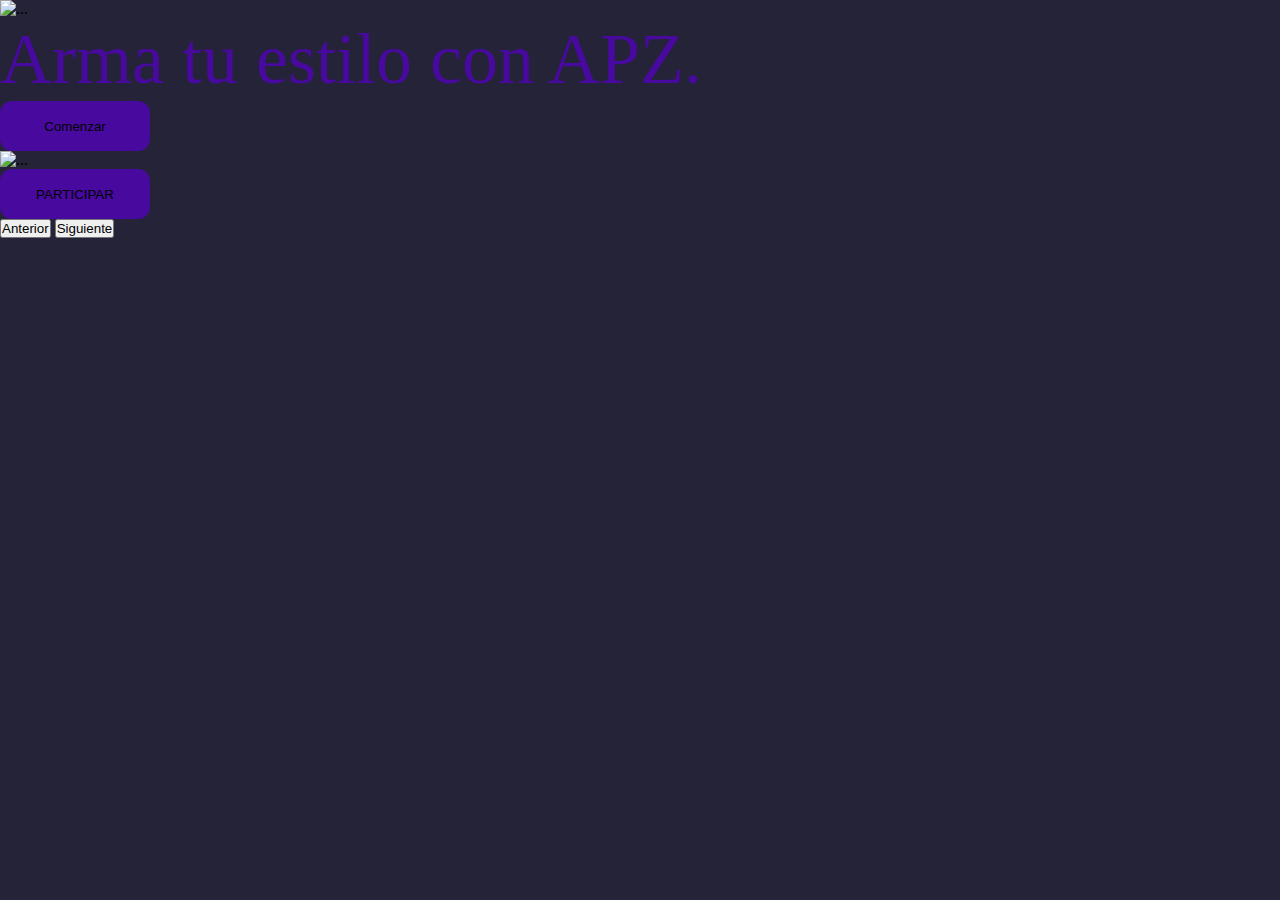
==== Banner2.html @ de34e28f "bannerFinal" ====
<!DOCTYPE html>
<html>
<head>
    <meta charset="UTF-8" />
    <link href="https://cdn.jsdelivr.net/npm/bootstrap@5.3.0-alpha2/dist/css/bootstrap.min.css" rel="stylesheet" integrity="sha384-aFq/bzH65dt+w6FI2ooMVUpc+21e0SRygnTpmBvdBgSdnuTN7QbdgL+OapgHtvPp" crossorigin="anonymous">
    <link rel="stylesheet" href="style.css">
    <title>Banner2</title>
</head>
<body>
     <!---Banner final-->
     <div id="carouselExampleCaptions" class="carousel slide" data-bs-ride="carousel">
        <div class="carousel-inner">
          <div class="carousel-item active">
            <img src="resources\Banner2.jpg" class="d-block w-100" alt="...">
            <div class="carousel-caption d-none d-md-block">
              <p class="text-center" style="font-size: 4.5em; color: #47099E; align-items: center;">Arma tu estilo con APZ.</p>
              <button class="btn-B btn-primary">Comenzar</button>
            </div>
          </div>
          <div class="carousel-item">
            <img src="resources:\bannerFinal2.png" class="d-block w-100" alt="...">
            <div class="carousel-caption d-none d-md-block">
                <button class="btn-B btn-primary">PARTICIPAR</button>
            </div>
          </div>
        </div>
        <button class="carousel-control-prev" type="button" data-bs-target="#carouselExampleCaptions" data-bs-slide="prev">
          <span class="carousel-control-prev-icon" aria-hidden="true"></span>
          <span class="visually-hidden">Anterior</span>
        </button>
        <button class="carousel-control-next" type="button" data-bs-target="#carouselExampleCaptions" data-bs-slide="next">
          <span class="carousel-control-next-icon" aria-hidden="true"></span>
          <span class="visually-hidden">Siguiente</span>
        </button>
      </div>
</body>
</html>
---- style.css ----
body{
    background-color: rgba(37,35,56,255);
}
h2,h3,p,label{
    color: white;
}



.container{
    height: auto;
    padding: 0px;
}
/*Banner-principal */
.banner-principal{
    background-image: url("resources/img-fondo-principal.jpeg");
    background-position: center;
    background-repeat: no-repeat;
    background-size: cover;
    height: 300px;
    margin: 0px;
}
.formularioConcurso{
    background-color: transparent !important;
    padding: 0px;
}

/*Presentacion */
.presentacionClass{
    height: auto;
    margin: 0px;

}
.parrafoImagen{
    margin-bottom: 15px;
}




/*Reset*/
* {
    padding: 0;
    margin: 0;
    text-decoration: none;
}


/*NAVBAR*/

.menu{
    background-color: #083266 !important;
}
.opciones{
    display: flex;
    justify-content: end;
}

.opciones__menu li{
   margin-left: 5px;
   margin-right: 5px;

}
.opciones__menu li a{
    color: white;
    font-size: 14px ;
}
.logoNav{
    color: white;
    margin-left: 15px;
    font-size: 23px;
    font-weight: bold;
}


/*FOOTER*/

footer{
    background-color: #083266;    
}
.footer{
    background-color: rgba(28, 26, 31, 0.384);
    display: flex;
    flex-direction: column;
    align-items: center;
    justify-content: space-between;
    padding: 3rem;
    border-radius: 5rem;
}
.redes{
    margin-top: 2rem;
}
.redes svg{
    color: black;
    margin-inline: 1.5rem;
    width: 30px;
}



/*FORMULARIO CONTACTO*/

.formulario__contacto{
    background-color: rgba(177, 161, 192, 0.384);
    border-radius: 25px;
    padding: 3rem;
}
.formulario__contacto input{
    border-radius: 2rem;
}
.formulario__contacto label{
    font-size: 25px;
    margin-top: 2rem;
}

.nombre__apellido{
    display: flex;    
    justify-content: space-between;
}
.nombre__apellido input{
    width: 48%;
}
.boton{
    display: flex;
    justify-content: end;
    margin-top: 1rem;
    margin-right: 2rem;
}
.boton button{
    background-color: rgba(68, 53, 82,1);
    border: none;
    font-size: 1.5rem;
}
/*Carrucel de BannerFinal*/
.btn-B{
    background-color: #47099E;
    width: 150px;
    height: 50px;
    border: none;
    border-radius: 12px;
}

.btn-B:hover {
    border-radius: 2px;
  background: #F5DD64;
  cursor: pointer;
}
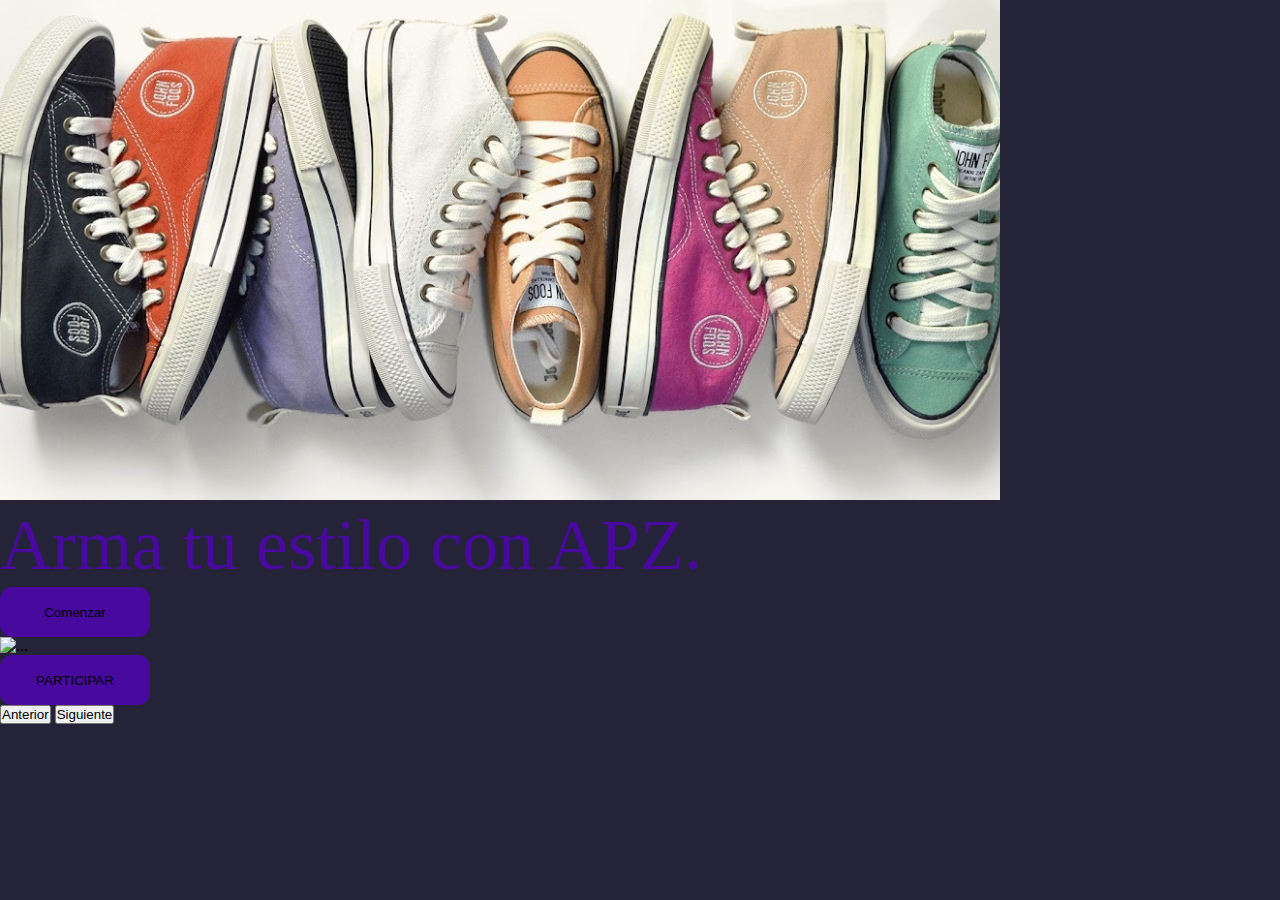
==== commit ef136a4f: "banner" ====
--- a/Banner2.html
+++ b/Banner2.html
@@ -18,7 +18,7 @@
             </div>
           </div>
           <div class="carousel-item">
-            <img src="resources:\bannerFinal2.png" class="d-block w-100" alt="...">
+            <img src="...\resources\bannerFinal2.png" class="d-block w-100" alt="...">
             <div class="carousel-caption d-none d-md-block">
                 <button class="btn-B btn-primary">PARTICIPAR</button>
             </div>
